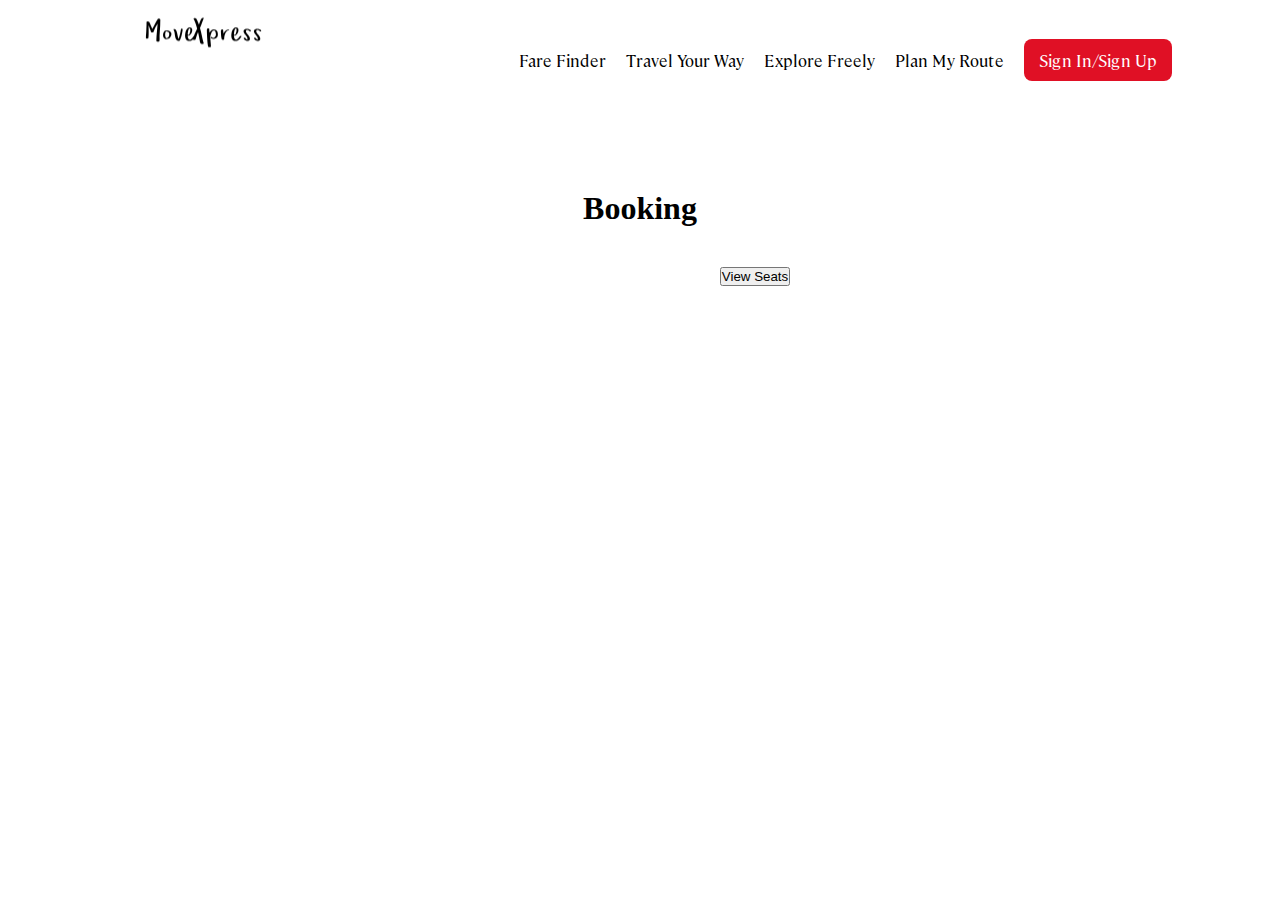
==== select-bus.html @ 37d9990e "initial commit" ====
<!DOCTYPE html>
<html lang="en">
  <head>
    <meta charset="UTF-8" />
    <meta name="viewport" content="width=device-width, initial-scale=1.0" />
    <title>Bus Tickets</title>
    <link rel="stylesheet" href="css/style.css" />
    <script defer src="scripts/script.js"></script>
    <script defer src="scripts/create-booking.js"></script>
  </head>
  <body>
    <nav class="nav-bar">
      <a href="index.html">
        <div class="logo">
          <img class="logo-img" src="images/cropped.png" alt="logo" />
        </div>
      </a>

      <div class="nav-links">
        <li>Fare Finder</li>
        <li>Travel Your Way</li>
        <li>Explore Freely</li>
        <li>Plan My Route</li>
        <li class="login">Sign In/Sign Up</li>
      </div>
    </nav>

    <main class="select-bus-main">
      <h1>Booking</h1>

      <div class="booking-info-container">
        <p class="user-route-info"></p>

        <div class="booking-info-wrapper">
          <div class="bus-image-wrapper">
            <img class="bus-image" src="" alt="" />
          </div>

          <div class="booking-info">
            <p class="bus-name"></p>
            <p class="bus-route user-route-info"></p>

            <div class="seats-and-time">
              <p class="seats-available"></p>
              <p class="time"></p>
            </div>

            <p class="passengers"></p>
          </div>

          <div class="price-and-button">
            <p class="price"></p>
            <p class="cash-back"></p>

            <button class="view-seats">View Seats</button>
          </div>
        </div>
      </div>

      <div class="select-seats-container">
        <div class="seats-availability">
          <div class="seats-availability-wrapper">
            <img src="images/seat_available.svg" alt="" />
            <p>Available</p>
          </div>

          <div class="seats-availability-wrapper">
            <img src="images/seat_clicked.svg" alt="" />
            <p>Selected</p>
          </div>

          <div class="seats-availability-wrapper">
            <img src="images/seat_taken.svg" alt="" />
            <p>Taken</p>
          </div>
        </div>
        <div class="driver-row">
          <img src="images/steering_wheel.svg" alt="" />
        </div>
        <div class="seats-row">
          <img class="seat" src="images/seat_available.svg" alt="" />
          <img class="seat" src="images/seat_available.svg" alt="" />
          <img class="seat" src="images/seat_available.svg" alt="" />
        </div>
        <div class="seats-row">
          <img class="seat" src="images/seat_available.svg" alt="" />
          <img class="seat" src="images/seat_available.svg" alt="" />
          <img class="seat" src="images/seat_available.svg" alt="" />
        </div>
        <div class="seats-row">
          <img class="seat" src="images/seat_available.svg" alt="" />
          <img class="seat" src="images/seat_available.svg" alt="" />
          <img class="seat" src="images/seat_available.svg" alt="" />
        </div>
        <div class="seats-row">
          <img class="seat" src="images/seat_available.svg" alt="" />
          <img class="seat" src="images/seat_available.svg" alt="" />
          <img class="seat" src="images/seat_available.svg" alt="" />
        </div>

        <div class="seats-row">
          <img class="seat" src="images/seat_available.svg" alt="" />
          <img class="seat" src="images/seat_available.svg" alt="" />
          <img class="seat" src="images/seat_available.svg" alt="" />
        </div>

        <div class="seats-row">
          <img class="seat" src="images/seat_available.svg" alt="" />
          <img class="seat" src="images/seat_available.svg" alt="" />
          <img class="seat" src="images/seat_available.svg" alt="" />
        </div>

        <div class="confirm-seats-wrapper">
          <button class="confirm-seats-button">Continue</button>
        </div>
      </div>
    </main>
  </body>
</html>
---- css/style.css ----
/* General styling*/

:root {
  --title: 'Cambon';
  --text: 'Mabry Pro';
  --signature: 'Square Peg';
}

* {
  margin: 0;
  padding: 0;
  box-sizing: border-box;
  list-style: none;
  text-decoration: none;
  scroll-behavior: smooth;
}

.nav-bar {
  display: flex;
  justify-content: space-around;
  height: 120px;
}

.nav-links {
  display: flex;
  gap: 20px;
  justify-content: center;
  align-items: center;
  font-family: var(--title);
  font-size: 1.02rem;
}

.logo {
  display: flex;
  align-items: center;
}

.logo img {
  cursor: pointer;
}

.login {
  background: #e01025;
  color: white;
  padding: 10px 15px;
  border-radius: 8px;
}

/* HOME PAGE */

.welcome-wrapper {
  color: rgb(235, 234, 234);
  font-family: sans-serif;
  width: 30%;
  display: flex;
  flex-direction: column;
  gap: 30px;
}

.welcome-title {
  font-size: 3rem;
  font-weight: 800;
  line-height: 60px;
}

.welcome-text {
  width: 90%;
  font-size: 1.4rem;
}

.start-booking-container {
  color: white;
  background-color: #f5f5f5;
  padding: 20px;
  display: flex;
  flex-direction: column;
  gap: 30px;
}

.top-header-wrapper {
  display: flex;
}

.booking-section {
  display: flex;
  flex-direction: column;
  gap: 30px;
}

.home-main {
  background-image: url(/images/home.jpg);
  height: 90vh;
  background-position: center;
  background-repeat: no-repeat;
  background-size: cover;
  display: flex;
  align-items: center;
  justify-content: center;
}

.main-container {
  margin-bottom: 200px;
  display: flex;
  width: 100%;
  justify-content: space-around;
}

.start-booking-container {
  color: black;
}

/* SELECT BUS PAGE */

.select-bus-main {
  display: flex;
  justify-content: center;
  align-items: center;
  margin-top: 70px;
  flex-direction: column;
}

.bus-image {
  width: 120px;
  border-radius: 50%;
}

.booking-info-wrapper {
  display: flex;
  gap: 100px;
  margin-top: 40px;
  position: relative;
}

.price-and-button,
.booking-info {
  display: flex;
  flex-direction: column;
  justify-content: space-between;
}

.seats-and-time {
  display: flex;
  gap: 30px;
}

.user-route-info {
  text-align: center;
}

.select-seats-container {
  display: none;
  flex-direction: column;
  /* align-items: center; */
  width: 100%;
  max-width: 600px;
  margin: 0 auto;
  background-color: #f3f3f3;
  padding: 20px;
  border-radius: 10px;
  box-shadow: 0 4px 8px rgba(0, 0, 0, 0.1);
}

.seats-availability,
.seats-row {
  display: flex;
  justify-content: space-between;
  width: 100%;
  margin: 10px 0;
}

.diver-row {
  display: flex;
  justify-content: center;
  width: 100%;
}

.seats-row img {
  width: 50px;
  height: auto;
  cursor: pointer;
  transition: transform 0.2s ease;
}

.seats-row img:hover {
  transform: scale(1.1);
}

.confirm-seats-wrapper {
  margin-top: 20px;
  text-align: center;
}

/* FONTS*/

/* CAMBON*/
@font-face {
  font-family: 'Cambon';
  src: url('/fonts/cambon/Cambon-ExtraLight.woff2') format('woff2'),
    url('//fonts/cambon/Cambon-ExtraLight.woff') format('woff'),
    url('Cambon-ExtraLight.ttf') format('truetype');
  font-weight: 200;
  font-style: normal;
}

@font-face {
  font-family: 'Cambon';
  src: url('/fonts/cambon/Cambon-Regular.woff2') format('woff2'),
    url('/fonts/cambon/Cambon-Regular.woff') format('woff');
  font-weight: normal;
  font-style: normal;
}

@font-face {
  font-family: 'Cambon';
  src: url('/fonts/cambon/Cambon-BlackItalic.woff2') format('woff2'),
    url('/fonts/cambon/Cambon-BlackItalic.woff') format('woff');
  font-weight: 900;
  font-style: italic;
}

@font-face {
  font-family: 'Cambon';
  src: url('/fonts/cambon/Cambon-Light.woff2') format('woff2'),
    url('/fonts/cambon/Cambon-Light.woff') format('woff');
  font-weight: 300;
  font-style: normal;
}

@font-face {
  font-family: 'Cambon';
  src: url('/fonts/cambon/Cambon-SemiBoldItalic.woff2') format('woff2'),
    url('/fonts/cambon/Cambon-SemiBoldItalic.woff') format('woff');
  font-weight: 600;
  font-style: italic;
}

@font-face {
  font-family: 'Cambon';
  src: url('/fonts/cambon/Cambon-LightItalic.woff2') format('woff2'),
    url('/fonts/cambon/Cambon-LightItalic.woff') format('woff');
  font-weight: 300;
  font-style: italic;
}

@font-face {
  font-family: 'Cambon';
  src: url('/fonts/cambon/Cambon-Bold.woff2') format('woff2'),
    url('/fonts/cambon/Cambon-Bold.woff') format('woff');
  font-weight: bold;
  font-style: normal;
}

@font-face {
  font-family: 'Cambon';
  src: url('/fonts/cambon/Cambon-MediumItalic.woff2') format('woff2'),
    url('/fonts/cambon/Cambon-MediumItalic.woff') format('woff');
  font-weight: 500;
  font-style: italic;
}

@font-face {
  font-family: 'Cambon';
  src: url('/fonts/cambon/Cambon-Medium.woff2') format('woff2'),
    url('/fonts/cambon/Cambon-Medium.woff') format('woff');
  font-weight: 500;
  font-style: normal;
}

@font-face {
  font-family: 'Cambon';
  src: url('/fonts/cambon/Cambon-ExtraLightItalic.woff2') format('woff2'),
    url('/fonts/cambon/Cambon-ExtraLightItalic.woff') format('woff');
  font-weight: 200;
  font-style: italic;
}

@font-face {
  font-family: 'Cambon';
  src: url('/fonts/cambon/Cambon-Black.woff2') format('woff2'),
    url('/fonts/cambon/Cambon-Black.woff') format('woff');
  font-weight: 900;
  font-style: normal;
}

@font-face {
  font-family: 'Cambon';
  src: url('/fonts/cambon/Cambon-ExtraBoldItalic.woff2') format('woff2'),
    url('/fonts/cambon/Cambon-ExtraBoldItalic.woff') format('woff');
  font-weight: 800;
  font-style: italic;
}

@font-face {
  font-family: 'Cambon';
  src: url('/fonts/cambon/Cambon-BoldItalic.woff2') format('woff2'),
    url('/fonts/cambon/Cambon-BoldItalic.woff') format('woff');
  font-weight: bold;
  font-style: italic;
}

@font-face {
  font-family: 'Cambon';
  src: url('/fonts/cambon/Cambon-ExtraBold.woff2') format('woff2'),
    url('/fonts/cambon/Cambon-ExtraBold.woff') format('woff');
  font-weight: 800;
  font-style: normal;
}

@font-face {
  font-family: 'Cambon';
  src: url('/fonts/cambon/Cambon-Italic.woff2') format('woff2'),
    url('/fonts/cambon/Cambon-Italic.woff') format('woff');
  font-weight: normal;
  font-style: italic;
}

@font-face {
  font-family: 'Cambon';
  src: url('/fonts/cambon/Cambon-SemiBold.woff2') format('woff2'),
    url('/fonts/cambon/Cambon-SemiBold.woff') format('woff');
  font-weight: 600;
  font-style: normal;
}

/* SQUARE PEG */

@font-face {
  font-family: 'Square Peg';
  src: url('/fonts/square_peg/SquarePeg-Regular.woff2') format('woff2'),
    url('/fonts/square_peg/SquarePeg-Regular.woff') format('woff');
  font-weight: normal;
  font-style: normal;
  font-display: swap;
}
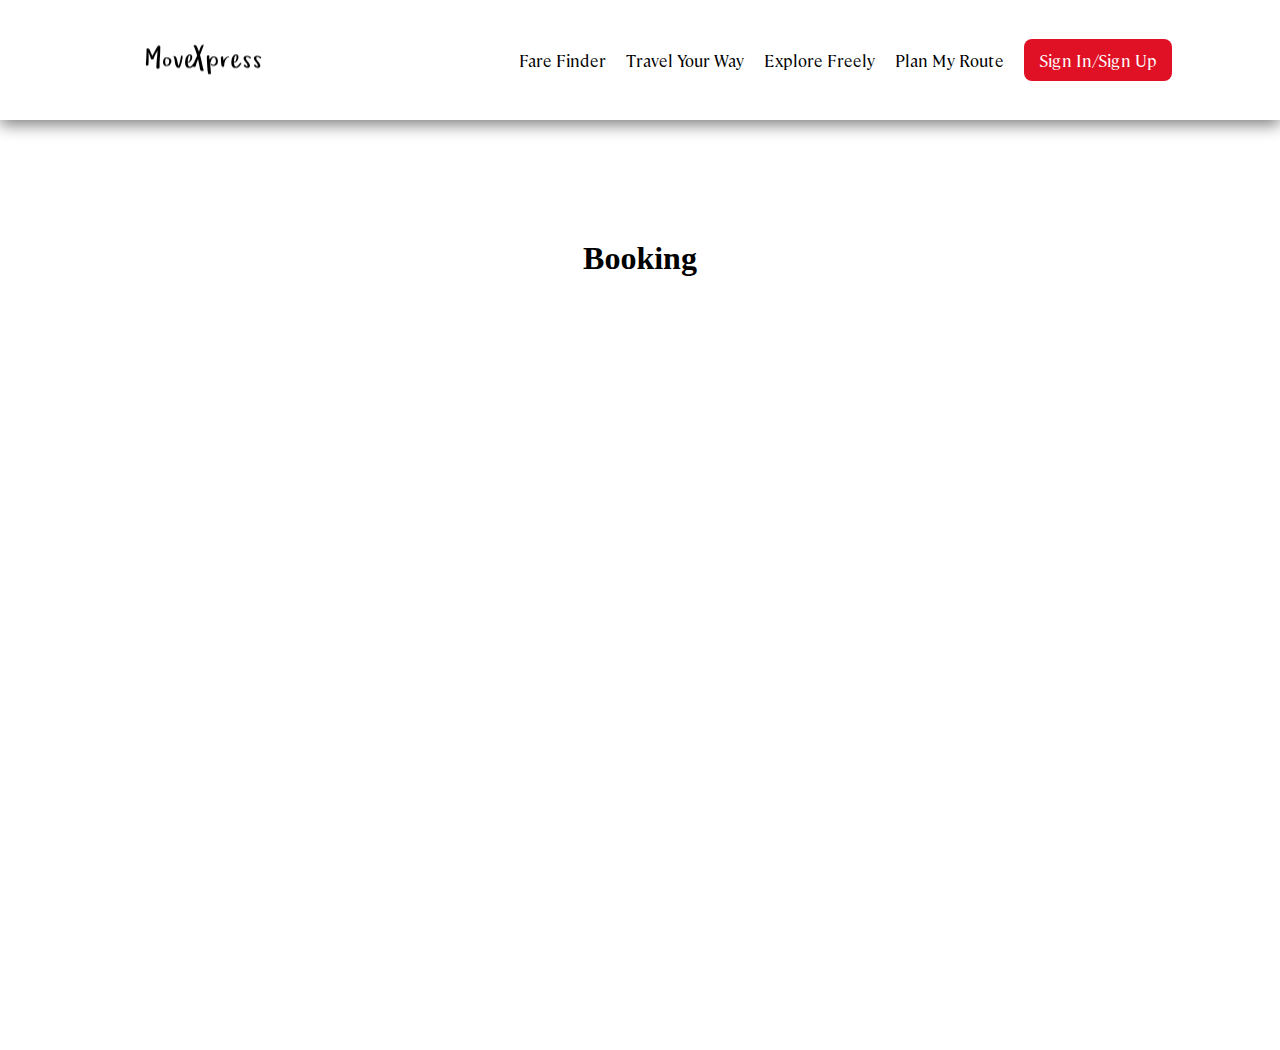
==== commit 3031037d: "updated project with lots of improvements" ====
--- a/select-bus.html
+++ b/select-bus.html
@@ -3,14 +3,14 @@
   <head>
     <meta charset="UTF-8" />
     <meta name="viewport" content="width=device-width, initial-scale=1.0" />
-    <title>Bus Tickets</title>
+    <title>Move Xpress</title>
     <link rel="stylesheet" href="css/style.css" />
     <script defer src="scripts/script.js"></script>
     <script defer src="scripts/create-booking.js"></script>
   </head>
   <body>
     <nav class="nav-bar">
-      <a href="index.html">
+      <a class="logo-link" href="index.html">
         <div class="logo">
           <img class="logo-img" src="images/cropped.png" alt="logo" />
         </div>
@@ -27,37 +27,11 @@
 
     <main class="select-bus-main">
       <h1>Booking</h1>
+      <div class="booking-info-container"></div>
 
-      <div class="booking-info-container">
-        <p class="user-route-info"></p>
+      <div class="bus-info-container hidden"></div>
 
-        <div class="booking-info-wrapper">
-          <div class="bus-image-wrapper">
-            <img class="bus-image" src="" alt="" />
-          </div>
-
-          <div class="booking-info">
-            <p class="bus-name"></p>
-            <p class="bus-route user-route-info"></p>
-
-            <div class="seats-and-time">
-              <p class="seats-available"></p>
-              <p class="time"></p>
-            </div>
-
-            <p class="passengers"></p>
-          </div>
-
-          <div class="price-and-button">
-            <p class="price"></p>
-            <p class="cash-back"></p>
-
-            <button class="view-seats">View Seats</button>
-          </div>
-        </div>
-      </div>
-
-      <div class="select-seats-container">
+      <div class="select-seats-container hidden">
         <div class="seats-availability">
           <div class="seats-availability-wrapper">
             <img src="images/seat_available.svg" alt="" />
@@ -74,46 +48,17 @@
             <p>Taken</p>
           </div>
         </div>
+
         <div class="driver-row">
           <img src="images/steering_wheel.svg" alt="" />
-        </div>
-        <div class="seats-row">
-          <img class="seat" src="images/seat_available.svg" alt="" />
-          <img class="seat" src="images/seat_available.svg" alt="" />
-          <img class="seat" src="images/seat_available.svg" alt="" />
-        </div>
-        <div class="seats-row">
-          <img class="seat" src="images/seat_available.svg" alt="" />
-          <img class="seat" src="images/seat_available.svg" alt="" />
-          <img class="seat" src="images/seat_available.svg" alt="" />
-        </div>
-        <div class="seats-row">
-          <img class="seat" src="images/seat_available.svg" alt="" />
-          <img class="seat" src="images/seat_available.svg" alt="" />
-          <img class="seat" src="images/seat_available.svg" alt="" />
-        </div>
-        <div class="seats-row">
-          <img class="seat" src="images/seat_available.svg" alt="" />
-          <img class="seat" src="images/seat_available.svg" alt="" />
-          <img class="seat" src="images/seat_available.svg" alt="" />
-        </div>
-
-        <div class="seats-row">
-          <img class="seat" src="images/seat_available.svg" alt="" />
-          <img class="seat" src="images/seat_available.svg" alt="" />
-          <img class="seat" src="images/seat_available.svg" alt="" />
-        </div>
-
-        <div class="seats-row">
-          <img class="seat" src="images/seat_available.svg" alt="" />
-          <img class="seat" src="images/seat_available.svg" alt="" />
-          <img class="seat" src="images/seat_available.svg" alt="" />
         </div>
 
         <div class="confirm-seats-wrapper">
           <button class="confirm-seats-button">Continue</button>
         </div>
       </div>
+
+      <div class="overlay hidden"></div>
     </main>
   </body>
 </html>
--- a/css/style.css
+++ b/css/style.css
@@ -15,10 +15,19 @@
   scroll-behavior: smooth;
 }
 
+body {
+  position: relative;
+}
+
+button {
+  cursor: pointer;
+}
+
 .nav-bar {
   display: flex;
   justify-content: space-around;
   height: 120px;
+  box-shadow: 0 5px 15px grey;
 }
 
 .nav-links {
@@ -35,6 +44,10 @@
   align-items: center;
 }
 
+.logo-link {
+  display: flex;
+}
+
 .logo img {
   cursor: pointer;
 }
@@ -85,6 +98,11 @@
   display: flex;
   flex-direction: column;
   gap: 30px;
+}
+
+.route-wrapper {
+  display: flex;
+  flex-direction: column;
 }
 
 .home-main {
@@ -109,19 +127,33 @@
   color: black;
 }
 
+.error-message {
+  color: red;
+}
+
+.loading-message {
+  color: blue;
+}
+
+.toggle-loading-color {
+  color: green;
+}
+
 /* SELECT BUS PAGE */
 
 .select-bus-main {
   display: flex;
-  justify-content: center;
+  /* justify-content: center; */
   align-items: center;
-  margin-top: 70px;
-  flex-direction: column;
+  flex-direction: column;
+  height: 90vh;
+  margin-top: 120px;
 }
 
 .bus-image {
   width: 120px;
   border-radius: 50%;
+  cursor: pointer;
 }
 
 .booking-info-wrapper {
@@ -147,17 +179,34 @@
   text-align: center;
 }
 
+.hidden {
+  display: none;
+}
+
+.overlay {
+  position: absolute;
+  top: 0;
+  left: 0;
+  width: 100%;
+  height: 100%;
+  background-color: rgba(46, 46, 46, 0.6);
+  backdrop-filter: blur(2px);
+  z-index: 1;
+  cursor: pointer;
+}
+
 .select-seats-container {
-  display: none;
-  flex-direction: column;
-  /* align-items: center; */
-  width: 100%;
-  max-width: 600px;
+  flex-direction: column;
+  width: 15%;
+  /* max-width: 600px; */
   margin: 0 auto;
   background-color: #f3f3f3;
   padding: 20px;
   border-radius: 10px;
   box-shadow: 0 4px 8px rgba(0, 0, 0, 0.1);
+  position: absolute;
+  z-index: 2;
+  transition: transform 5s ease;
 }
 
 .seats-availability,
@@ -168,9 +217,9 @@
   margin: 10px 0;
 }
 
-.diver-row {
-  display: flex;
-  justify-content: center;
+.driver-row {
+  display: flex;
+  justify-content: flex-start;
   width: 100%;
 }
 
@@ -190,6 +239,119 @@
   text-align: center;
 }
 
+.bus-info-container {
+  position: absolute;
+  background: white;
+  padding: 10px;
+  border: 0.5px solid;
+  border-radius: 5px;
+}
+
+/* FINISH BOOKING PAGE*/
+
+.passenger-details-container {
+  width: 60%;
+}
+
+.names-wrapper {
+  display: flex;
+  flex-direction: column;
+  gap: 30px;
+}
+
+.passenger-details {
+  display: flex;
+  justify-content: space-around;
+}
+
+.passenger-name {
+  display: flex;
+  flex-direction: column;
+  gap: 10px;
+}
+
+.passenger-info {
+  display: flex;
+  flex-direction: column;
+  gap: 30px;
+}
+
+.info-wrapper {
+  display: flex;
+  flex-direction: column;
+  gap: 10px;
+}
+
+/* .breadcrumbs-container {
+  display: flex;
+  justify-content: space-between;
+  margin-top: 50px;
+  position: relative;
+}
+
+.progress-bar {
+  height: 2px;
+  background-color: black;
+  width: 100%;
+  position: absolute;
+  bottom: 50%;
+}
+
+.step-wrapper {
+  display: flex;
+  gap: 20px;
+  font-size: 1.2rem;
+  position: relative;
+  z-index: 1;
+  background-color: white;
+} */
+
+.breadcrumbs-container {
+  display: flex;
+  justify-content: space-between;
+  margin-top: 50px;
+  position: relative;
+}
+
+.progress-bar {
+  height: 2px;
+  background-color: black;
+  width: 0%;
+  position: absolute;
+  bottom: 50%;
+  z-index: 0;
+  transition: 0.3s all;
+}
+
+.step-wrapper {
+  display: flex;
+  flex-direction: column;
+  align-items: center;
+  gap: 5px;
+  position: relative;
+  z-index: 1;
+  background: white;
+  padding: 5px;
+}
+
+.step-number {
+  font-size: 1.5rem;
+}
+
+.step-info {
+  font-size: 1.1rem;
+  padding-bottom: 5px;
+}
+
+.progress-buttons {
+  display: flex;
+  gap: 50px;
+}
+
+.progress-buttons button {
+  width: 100px;
+}
+
 /* FONTS*/
 
 /* CAMBON*/
